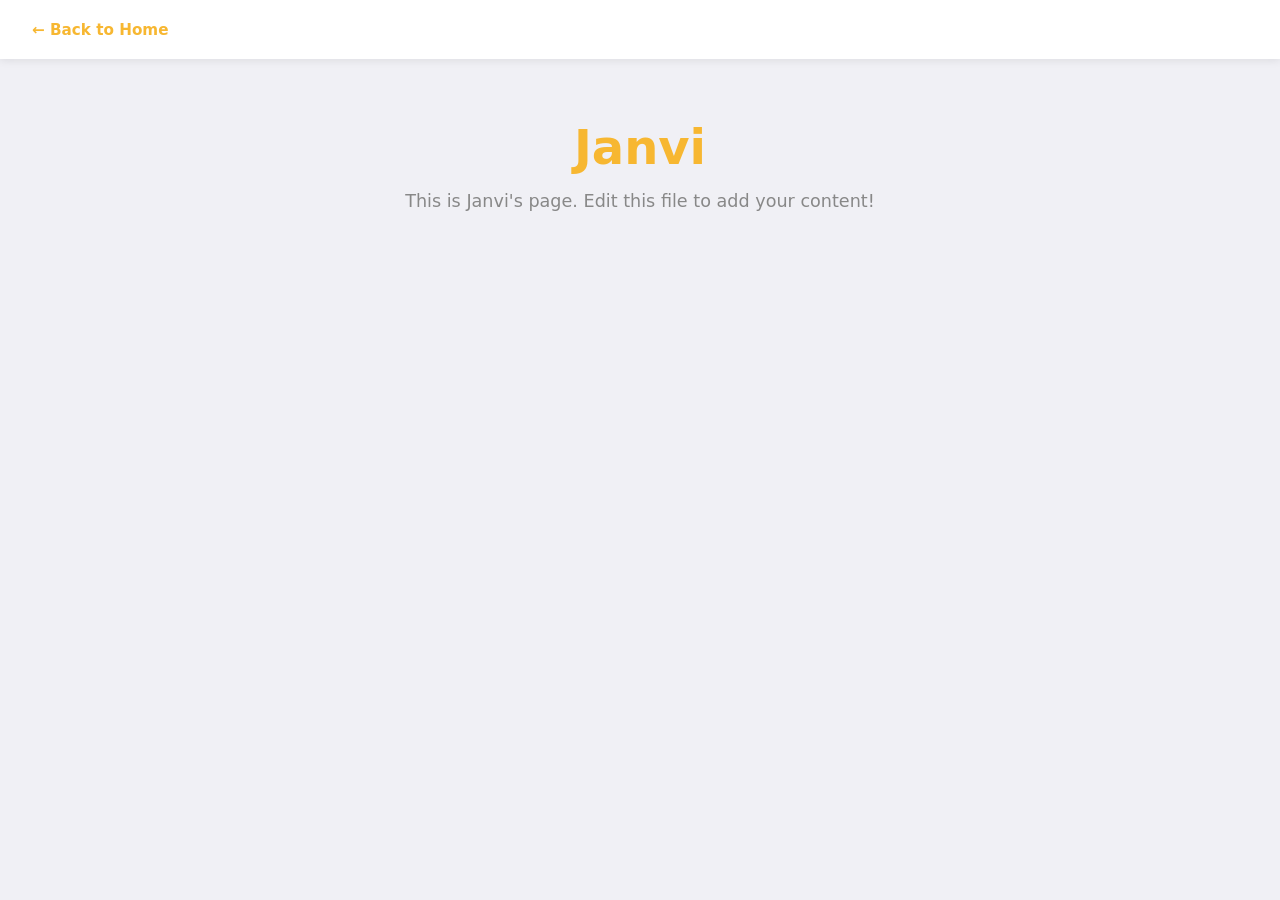
==== janvi/index.html @ 03858cbe "first commit" ====
<!DOCTYPE html>
<html lang="en">
<head>
  <meta charset="UTF-8" />
  <meta name="viewport" content="width=device-width, initial-scale=1.0" />
  <title>Janvi</title>
  <link rel="stylesheet" href="style.css" />
</head>
<body>

  <header>
    <a href="../index.html" class="back-link">← Back to Home</a>
  </header>

  <main>
    <h1 class="page-title">Janvi</h1>
    <p class="placeholder">This is Janvi's page. Edit this file to add your content!</p>

    <!-- ✏️ Add your content below this line -->

  </main>

  <script src="script.js"></script>
</body>
</html>
---- janvi/style.css ----
/* =============================================
   Janvi's Styles
   Add your styles below!
   ============================================= */

* { box-sizing: border-box; margin: 0; padding: 0; }

body {
  font-family: 'Segoe UI', system-ui, -apple-system, sans-serif;
  min-height: 100vh;
  background: #f0f0f5;
  color: #222;
}

header {
  padding: 20px 32px;
  background: #fff;
  box-shadow: 0 2px 8px rgba(0,0,0,0.08);
}

.back-link {
  text-decoration: none;
  color: #f7b731;
  font-weight: 600;
  font-size: 0.95rem;
  transition: opacity 0.2s;
}

.back-link:hover { opacity: 0.7; }

main {
  max-width: 800px;
  margin: 60px auto;
  padding: 0 24px;
  text-align: center;
}

.page-title {
  font-size: 3rem;
  font-weight: 800;
  color: #f7b731;
  margin-bottom: 16px;
}

.placeholder { color: #888; font-size: 1.1rem; margin-bottom: 40px; }

/* ✏️ Write your own styles below */
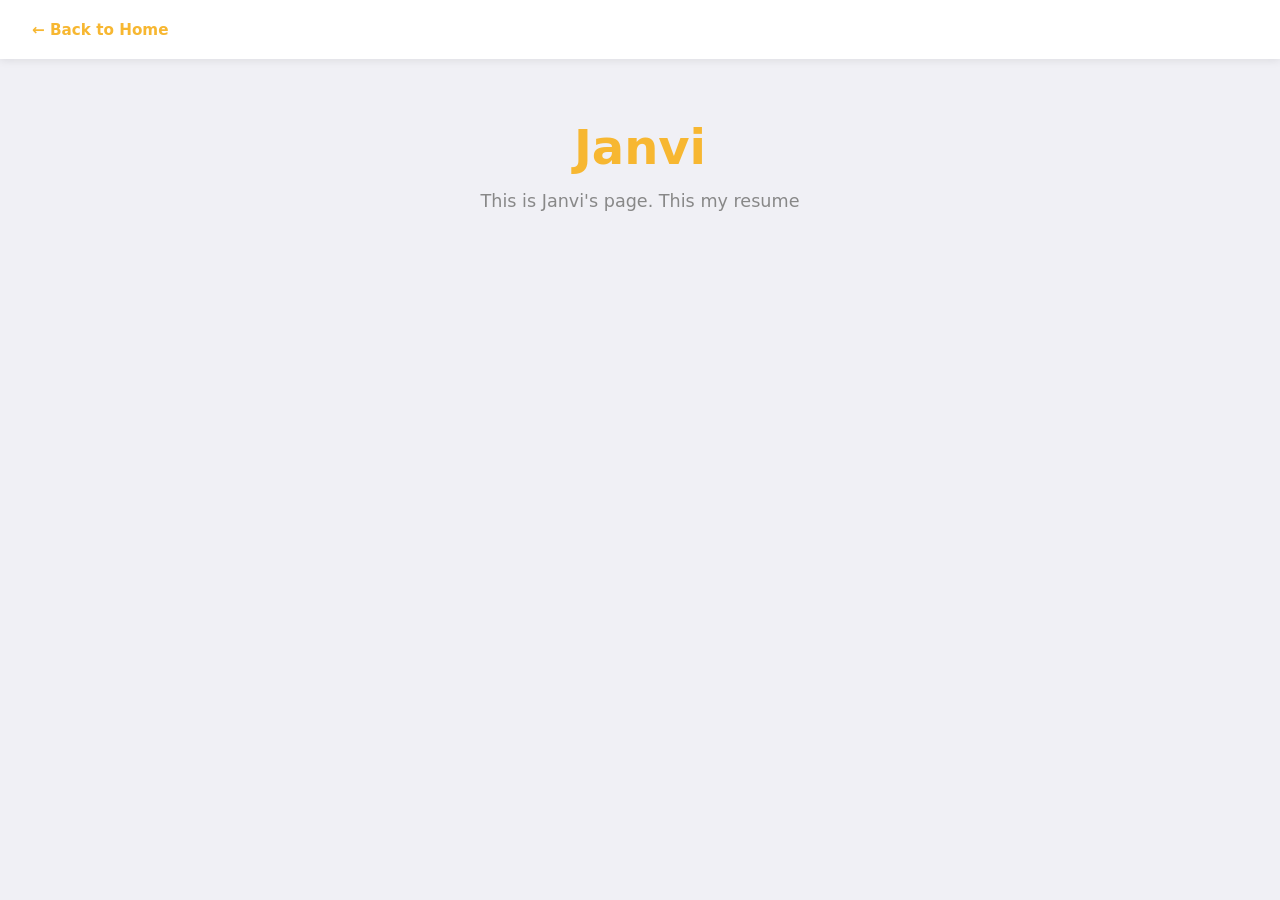
==== commit 610d1729: "MyChange" ====
--- a/janvi/index.html
+++ b/janvi/index.html
@@ -14,7 +14,7 @@
 
   <main>
     <h1 class="page-title">Janvi</h1>
-    <p class="placeholder">This is Janvi's page. Edit this file to add your content!</p>
+    <p class="placeholder">This is Janvi's page. This my resume</p>
 
     <!-- ✏️ Add your content below this line -->
 
